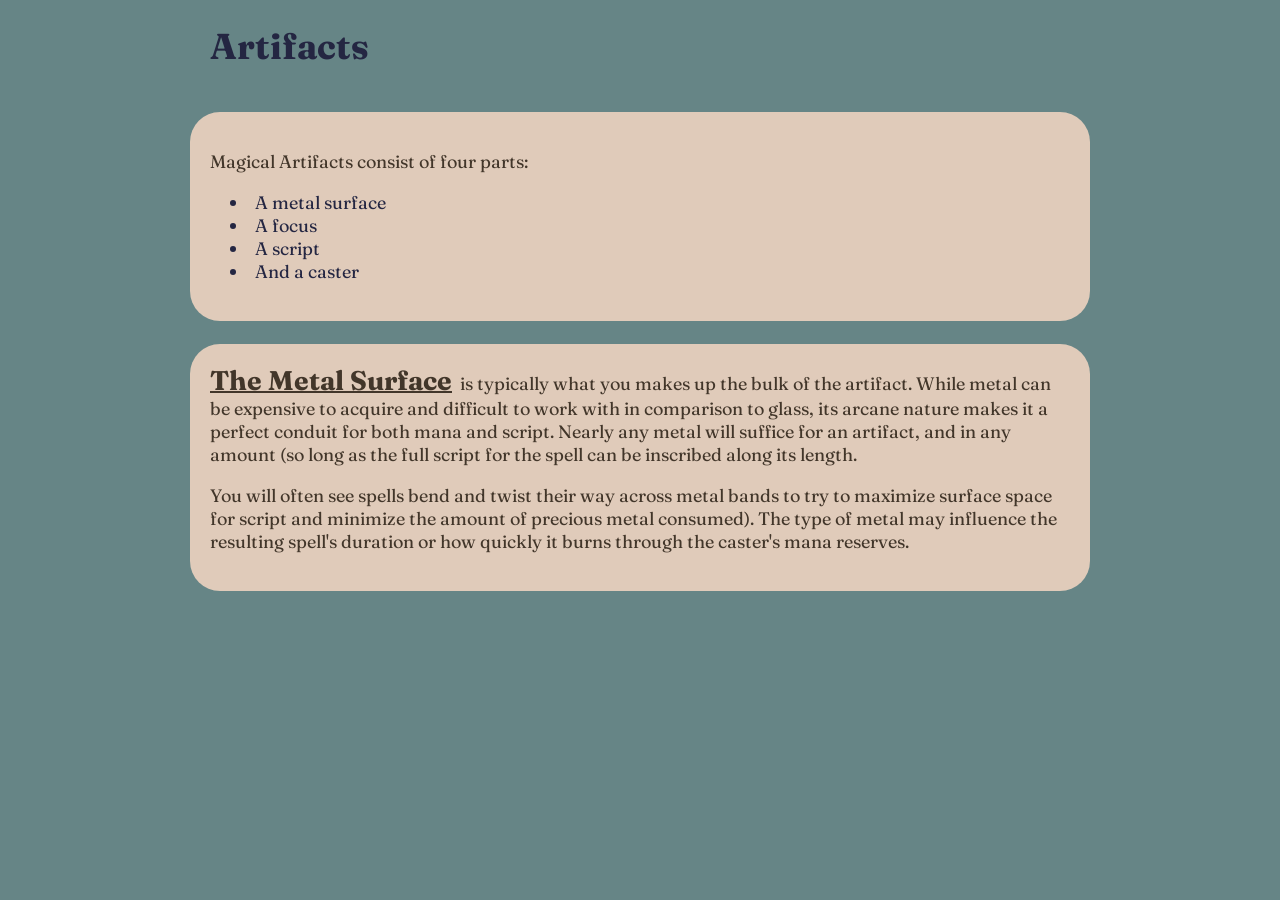
==== pages/artifacts.html @ 638d1b9b "test" ====
<!DOCTYPE html>
<html lang="en">
<head>
    <meta charset="UTF-8">
    <title>Artifacts</title>
	<link rel="stylesheet" href="../top-style.css">
</head>

<body>
	<h1>Artifacts</h1>
	<div class="aside">
			<p>Magical Artifacts consist of four parts:</p>
			<p>
				<li> A metal surface
				<li> A focus
				<li> A script
				<li> And a caster
			</p>
	</div>

	&nbsp;

	<div class="aside">
		<span class="ornate">The Metal Surface</span> is typically what you makes up the bulk of the artifact. While metal can be expensive to acquire and difficult to work with in comparison to glass, its arcane nature makes it a perfect conduit for both mana and script. Nearly any metal will suffice for an artifact, and in any amount (so long as the full script for the spell can be inscribed along its length.

		<p>You will often see spells bend and twist their way across metal bands to try to maximize surface space for script and minimize the amount of precious metal consumed). The type of metal may influence the resulting spell's duration or how quickly it burns through the caster's mana reserves.</p>
		<div>
</body>
</html>
---- top-style.css ----
@import url(https://fonts.googleapis.com/css?family=Fraunces:400,100,900);

:root {
  --border-rounding: 30px;
  
/* Colors */
  --primary-dark: #242642; 
  --primary: #668586; 
  --primary-light: #82AEB1; 
  --secondary-dark: #42362a; 
  --secondary-light: #e0cbba;
  --tertiary-dark: #9E8FB2; 
  --tertiary-light: #e5e6f7;


  --button-back: #554944; 
  --button-hover-back: #412f27; 
  --button-text: #e9e1da;
  --button-hover-text: #ffffff;
  
  --list-text: var(--primary-dark);

  --blue: #93C6D6; 
}

h1 {
  color: var(--primary-dark);
  padding-bottom: 20px;
  padding-left: 20px;
}

li {
  margin-left: 20px;
  color: var(--list-text);
}

body {
  background-color: var(--primary);
  font-family: Fraunces, serif;
  font-size: 18px;
  max-width: 900px;
  margin: 0 auto;
}

.ornate {
  font-weight: bold;
  font-size: 1.5em;
  text-decoration: underline;
  text-decoration-thickness: 2px;
  padding-right: 4px;
}


.content {
  margin: 20px;
  padding: 20px;
  background-color: var(--primary-light);
  border-radius: var(--border-rounding);
}

.aside {
  padding: 20px;
  border-radius: var(--border-rounding);
  background-color: var(--secondary-light);
  color: var(--secondary-dark);
  text-align: left;
}

.topic-button-container {
  display: flex;
  min-height: 200px;
  background-color: var(--primary-bg-color);
  gap: 25px;
  padding-top: 25px;
  padding-bottom: 25px;
}

.topic-button {
  display: flex;
  background-color: var(--button-back);
  border: 3px;
  border-color:  white;
  border-radius: var(--border-rounding);
  justify-content: space-evenly;
  align-items: center;
  transition-duration: 0.2s;
  flex: 1;

  font-size: 24px;
  margin: 4px 2px;
  flex: 1;
  color: var(--button-text);
  text-align: center;
}

.topic-button:hover {
  background-color: var(--button-hover-back);
  color: var(--button-hover-text);
}

a, a:visited, a:hover, a:active, a:focus {
   color: yourColor !important;
   text-decoration: none !important;
   outline: none !important;
}
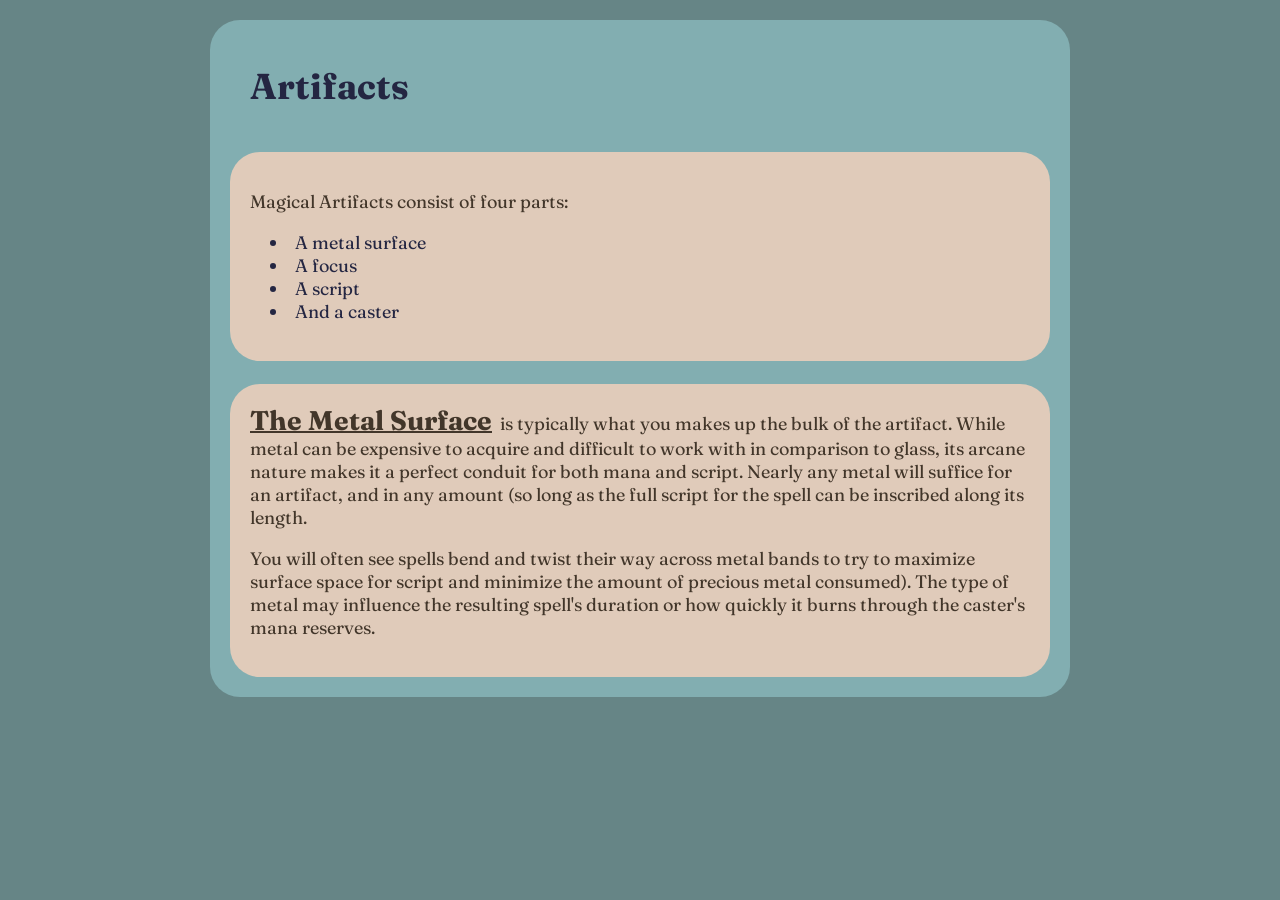
==== commit d35a7175: "one more" ====
--- a/pages/artifacts.html
+++ b/pages/artifacts.html
@@ -7,6 +7,7 @@
 </head>
 
 <body>
+    <div class="content">
 	<h1>Artifacts</h1>
 	<div class="aside">
 			<p>Magical Artifacts consist of four parts:</p>
@@ -25,5 +26,6 @@
 
 		<p>You will often see spells bend and twist their way across metal bands to try to maximize surface space for script and minimize the amount of precious metal consumed). The type of metal may influence the resulting spell's duration or how quickly it burns through the caster's mana reserves.</p>
 		<div>
+	</di>
 </body>
 </html>
